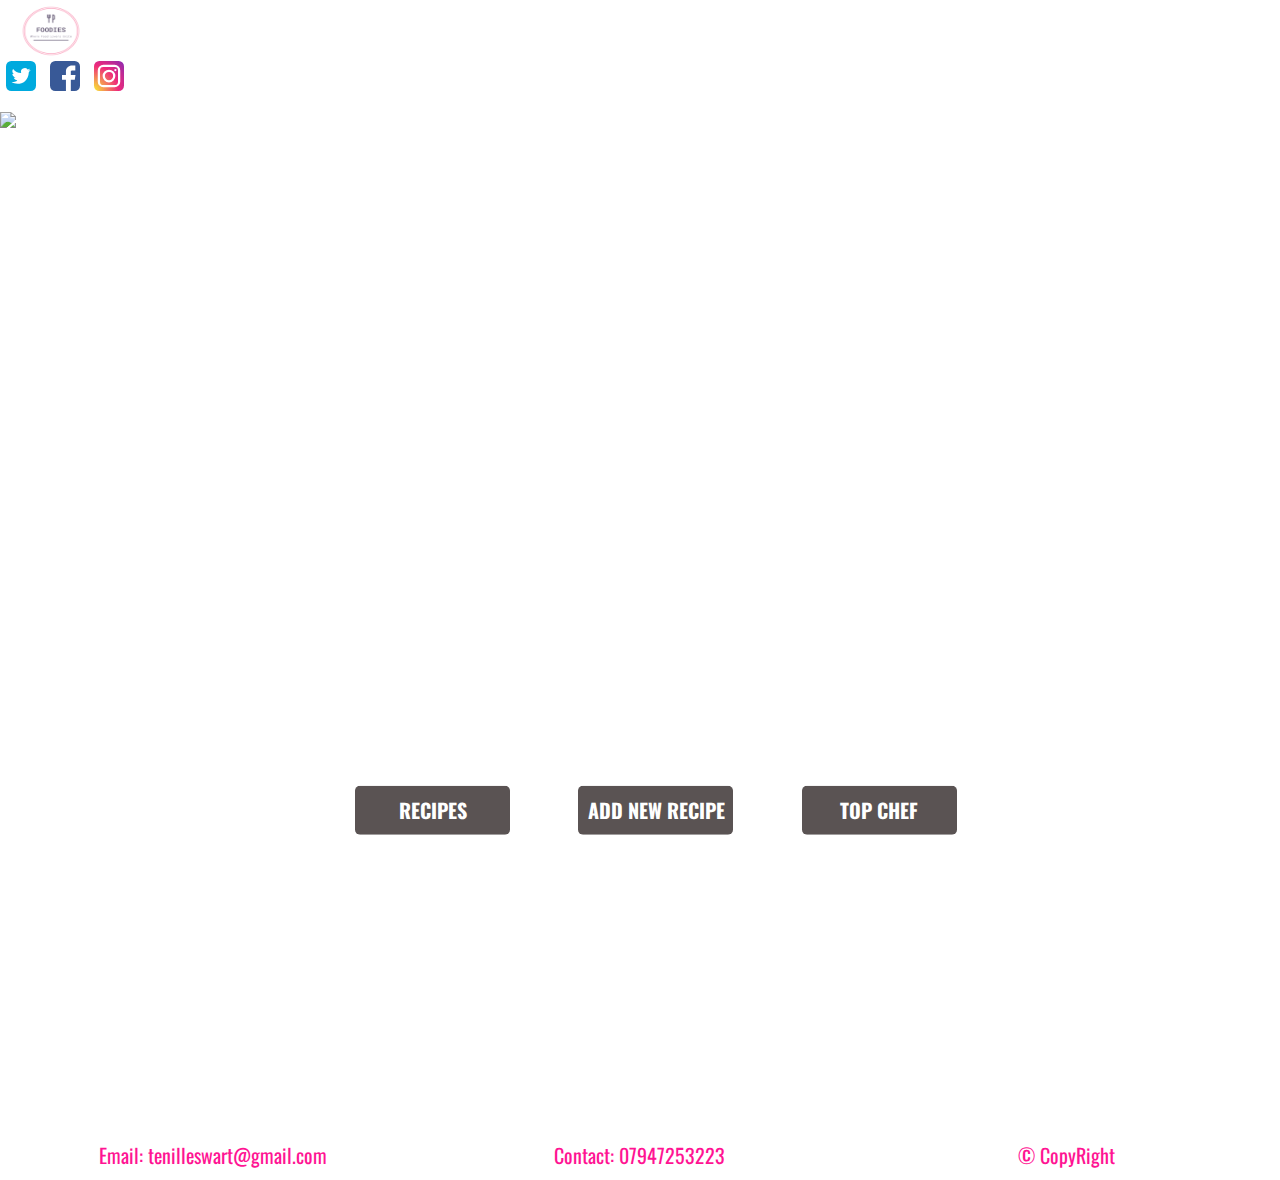
==== index.html @ 31bdc8f8 "formatting index.html" ====
<!DOCTYPE html>
<html lang="en-us">

<head>
    <title>RECIPES</title>
    <meta charset="utf-8">
    <meta name="viewport" content="width=device-width, initial-scale=1">

    <link rel="stylesheet" href="https://maxcdn.bootstrapcdn.com/bootstrap/3.3.7/css/bootstrap.min.css" type="text/css">
    <link href="https://fonts.googleapis.com/css?family=Oswald|Roboto+Condensed" rel="stylesheet">
    <link rel="stylesheet" href="css/style.css" type="text/css">
</head>

<body>
    <header>
        <nav class="navbar navbar-default">
            <div class="container-fluid">
                <div class="navbar-header">
                    <a href="#">
                        <img src="images/logo-transparent.png" id="logo">
                    </a>
                </div>
            </div>
            <div>
                <a href="# social-media-icons">
                    <img src="images/twitter.svg" class="social-media-icons">
                </a>
                <a href="#">
                    <img src="images/facebook.svg" class="social-media-icons">
                </a>
                <a href="#">
                    <img src="images/instagram.svg" class="social-media-icons">
                </a>
            </div>
        </nav>
    </header>

    <div class="text-center background-image">
        <img class="img-responsive center-block" src="images/background-image.png">
        <div class="centered">
            <div class="row">
                <div class="text-block col-sm-4">
                    <a class="menu-button" href="#">
                        RECIPES
                    </a>
                </div>
                <div class="text-block col-sm-4">
                    <a class="menu-button" href="#">
                        ADD NEW RECIPE
                    </a>
                </div>
                <div class="text-block col-sm-4">
                    <a class="menu-button" href="#">
                        TOP CHEF
                    </a>
                </div>
            </div>
        </div>
    </div>


    <footer class="container-fluid text-center footer-section">
        <div class="row">
            <div class="col-sm-4 footer-section">
                <p> Email: tenilleswart@gmail.com
                </p>
            </div>
            <div class="col-sm-4">
                <p> Contact: 07947253223
                </p>
            </div>
            <div class="col-sm-4">
                <p class="copy-right-text"> &copy; CopyRight
                </p>
            </div>
        </div>
        </div>
        </div>
        </div>
    </footer>

</body>

</html>
---- css/style.css ----
/* HEADER*/
.navbar-default {
	background-color: white;
	border-color: white;
}

.social-media-icons{
	height: 30px;
    	width: 40px;
    	align-content: right;
}

.background-image {
	width: 1290px;
	height: 999px;
}

.text-block{
	font-family: 'Oswald', sans-serif;	
	padding-left: 50px;
	padding-right: 50px;
	white-space: nowrap;
	overflow: hidden;
}


.menu-button {
	display: block;
    width: 155px;
    background: #5A5353;
    padding: 10px;
    text-align: center;
    border-radius: 5px;
    color: white;
	font-weight: bold;
	font-size: 20px;
}

.centered {
position: absolute;
top: 90%;
left: 50%;
transform: translate(-50%, -50%);
}


img#logo {
	    height: 60px;
    	width: 70px;
}

/*FOOTER*/

footer.footer-section {
	background-color: white;
  	margin-top: 30px;
    font-family: 'Oswald', sans-serif;
    font-size: 20px;
    color: #FF1493;
}
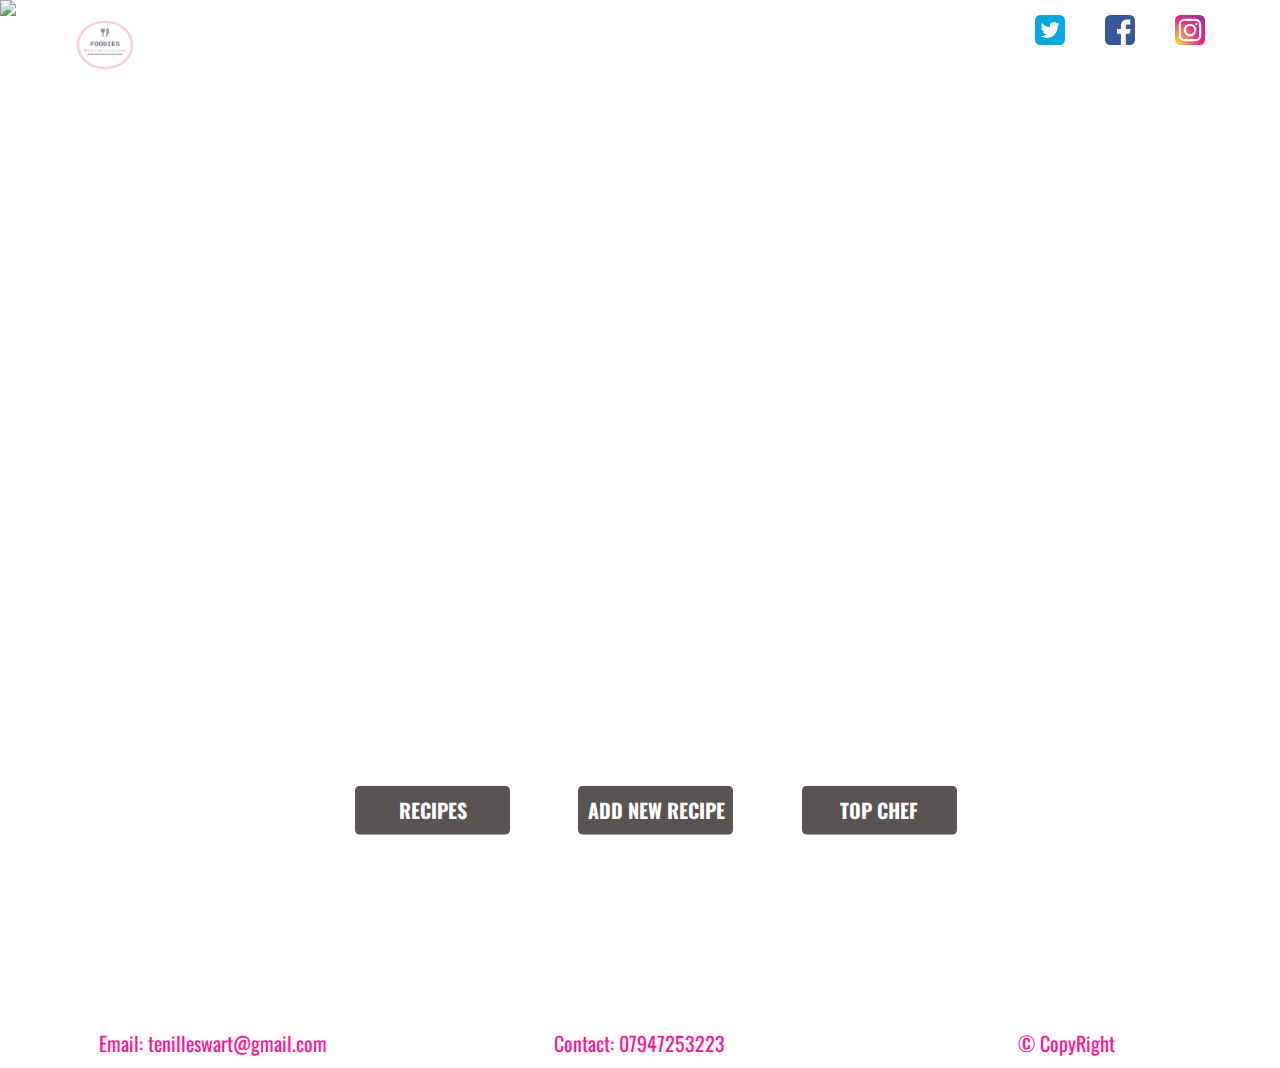
==== commit 4ba08cbf: "ammended navigation bar with social media icons" ====
--- a/index.html
+++ b/index.html
@@ -13,26 +13,38 @@
 
 <body>
     <header>
-        <nav class="navbar navbar-default">
-            <div class="container-fluid">
-                <div class="navbar-header">
-                    <a href="#">
-                        <img src="images/logo-transparent.png" id="logo">
-                    </a>
+ <nav class="navbar navbar-fixed-top navbar-transparent" role="navigation">
+      <div class="container">
+        <div class="navbar-header">
+          <a class="navbar-brand navbar-brand-logo" href="#">
+                <div class="logo">
+                   <img src="images/logo-transparent.png" id="logo">
                 </div>
-            </div>
-            <div>
-                <a href="# social-media-icons">
+              </a>
+        </div>
+        <div class="collapse navbar-collapse">
+          <ul class="nav navbar-nav navbar-right">
+                    <li>
+                         <a href="# social-media-icons">
                     <img src="images/twitter.svg" class="social-media-icons">
                 </a>
-                <a href="#">
+                    </li>
+                    <li>
+                        <a href="#">
                     <img src="images/facebook.svg" class="social-media-icons">
                 </a>
-                <a href="#">
+                    </li>
+            <li class="dropdown">
+              <a href="#">
                     <img src="images/instagram.svg" class="social-media-icons">
                 </a>
-            </div>
-        </nav>
+            </li>
+          </ul>
+        </div>
+      </div>
+    </nav>
+<!--  end navbar -->
+
     </header>
 
     <div class="text-center background-image">
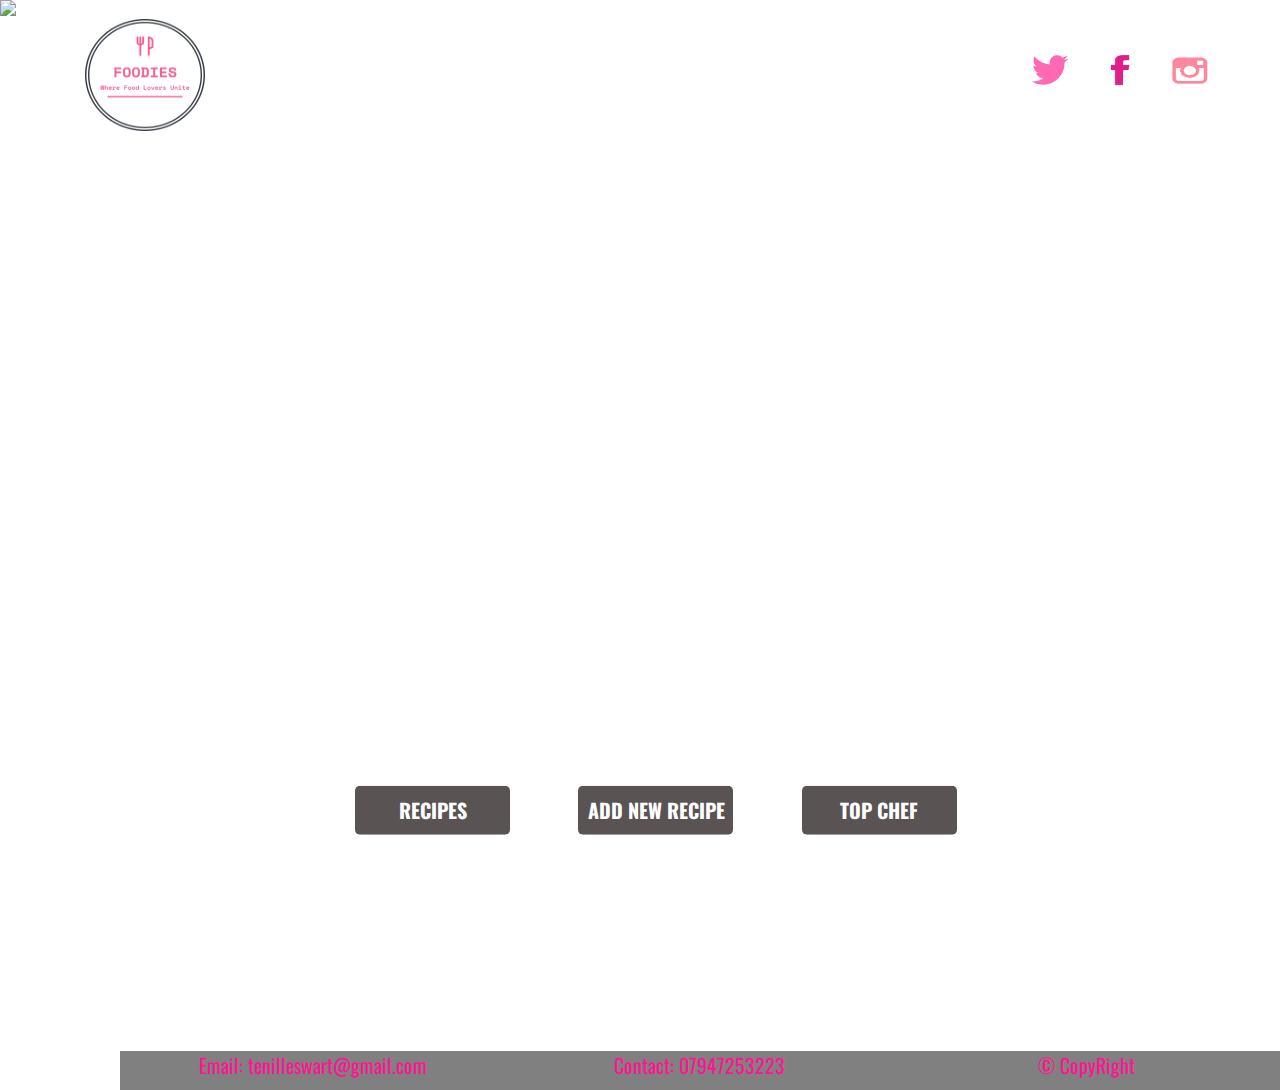
==== commit ed9c8767: "made changes to social media icons colour and position,edited logo,aligned footer" ====
--- a/index.html
+++ b/index.html
@@ -18,7 +18,7 @@
         <div class="navbar-header">
           <a class="navbar-brand navbar-brand-logo" href="#">
                 <div class="logo">
-                   <img src="images/logo-transparent.png" id="logo">
+                   <img src="images/logo-transparent2.png" id="logo">
                 </div>
               </a>
         </div>
@@ -26,17 +26,17 @@
           <ul class="nav navbar-nav navbar-right">
                     <li>
                          <a href="# social-media-icons">
-                    <img src="images/twitter.svg" class="social-media-icons">
+                    <img src="images/twitter-pink.svg" class="social-media-icons">
                 </a>
                     </li>
                     <li>
                         <a href="#">
-                    <img src="images/facebook.svg" class="social-media-icons">
+                    <img src="images/facebook-pink.png" class="social-media-icons">
                 </a>
                     </li>
             <li class="dropdown">
               <a href="#">
-                    <img src="images/instagram.svg" class="social-media-icons">
+                    <img src="images/instagram-pink.png" class="social-media-icons">
                 </a>
             </li>
           </ul>
--- a/css/style.css
+++ b/css/style.css
@@ -8,11 +8,14 @@
 	height: 30px;
     	width: 40px;
     	align-content: right;
+    	margin-top: 40px;
 }
 
 .background-image {
-	width: 1290px;
-	height: 999px;
+	width: 1800px;
+	height: 851.41px;
+	max-height: none;
+	max-width: none;
 }
 
 .text-block{
@@ -45,16 +48,20 @@
 
 
 img#logo {
-	    height: 60px;
-    	width: 70px;
+	    height: 140px;
+    	width: 150px;
+    	margin-top: -10px;
 }
+
 
 /*FOOTER*/
 
 footer.footer-section {
-	background-color: white;
+	background-color: grey;
   	margin-top: 30px;
     font-family: 'Oswald', sans-serif;
     font-size: 20px;
     color: #FF1493;
+    margin-top: 200px;
+    margin-left: 120px;
 }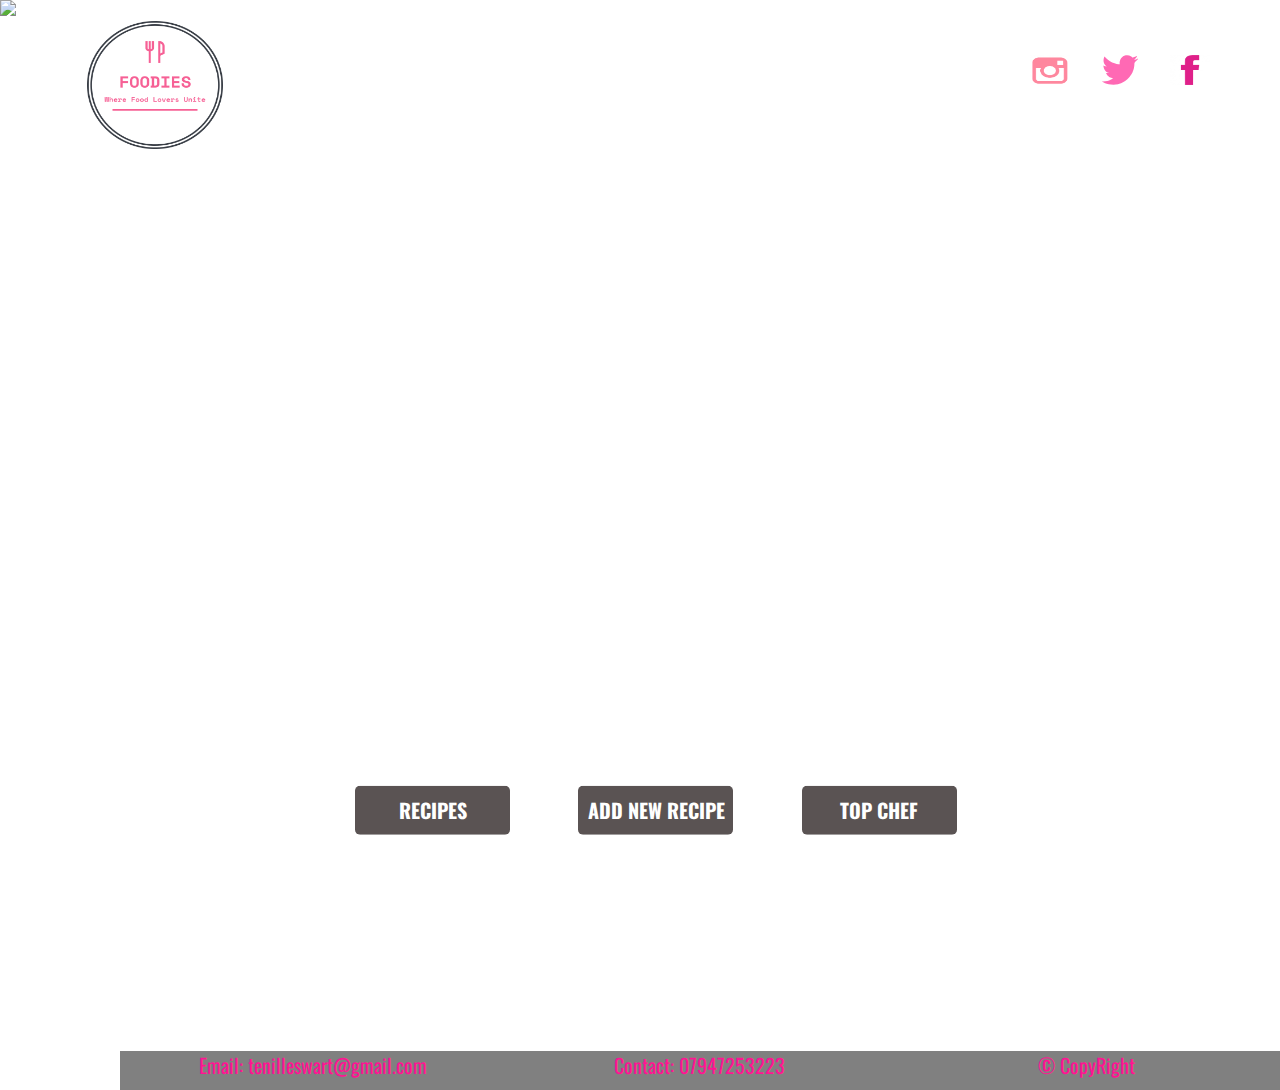
==== commit 39cd18ab: "added the page layouts to addnew.html and topchef.html and the container boxes for addnew page" ====
--- a/index.html
+++ b/index.html
@@ -26,17 +26,17 @@
           <ul class="nav navbar-nav navbar-right">
                     <li>
                          <a href="# social-media-icons">
-                    <img src="images/twitter-pink.svg" class="social-media-icons">
+                    <img src="images/instagram-pink.png" class="social-media-icons">
                 </a>
                     </li>
                     <li>
                         <a href="#">
-                    <img src="images/facebook-pink.png" class="social-media-icons">
+                    <img src="images/twitter-pink.svg" class="social-media-icons">
                 </a>
                     </li>
             <li class="dropdown">
               <a href="#">
-                    <img src="images/instagram-pink.png" class="social-media-icons">
+                    <img src="images/facebook-pink.png" class="social-media-icons">
                 </a>
             </li>
           </ul>
--- a/css/style.css
+++ b/css/style.css
@@ -48,8 +48,8 @@
 
 
 img#logo {
-	    height: 140px;
-    	width: 150px;
+	    height: 160px;
+    	width: 170px;
     	margin-top: -10px;
 }
 
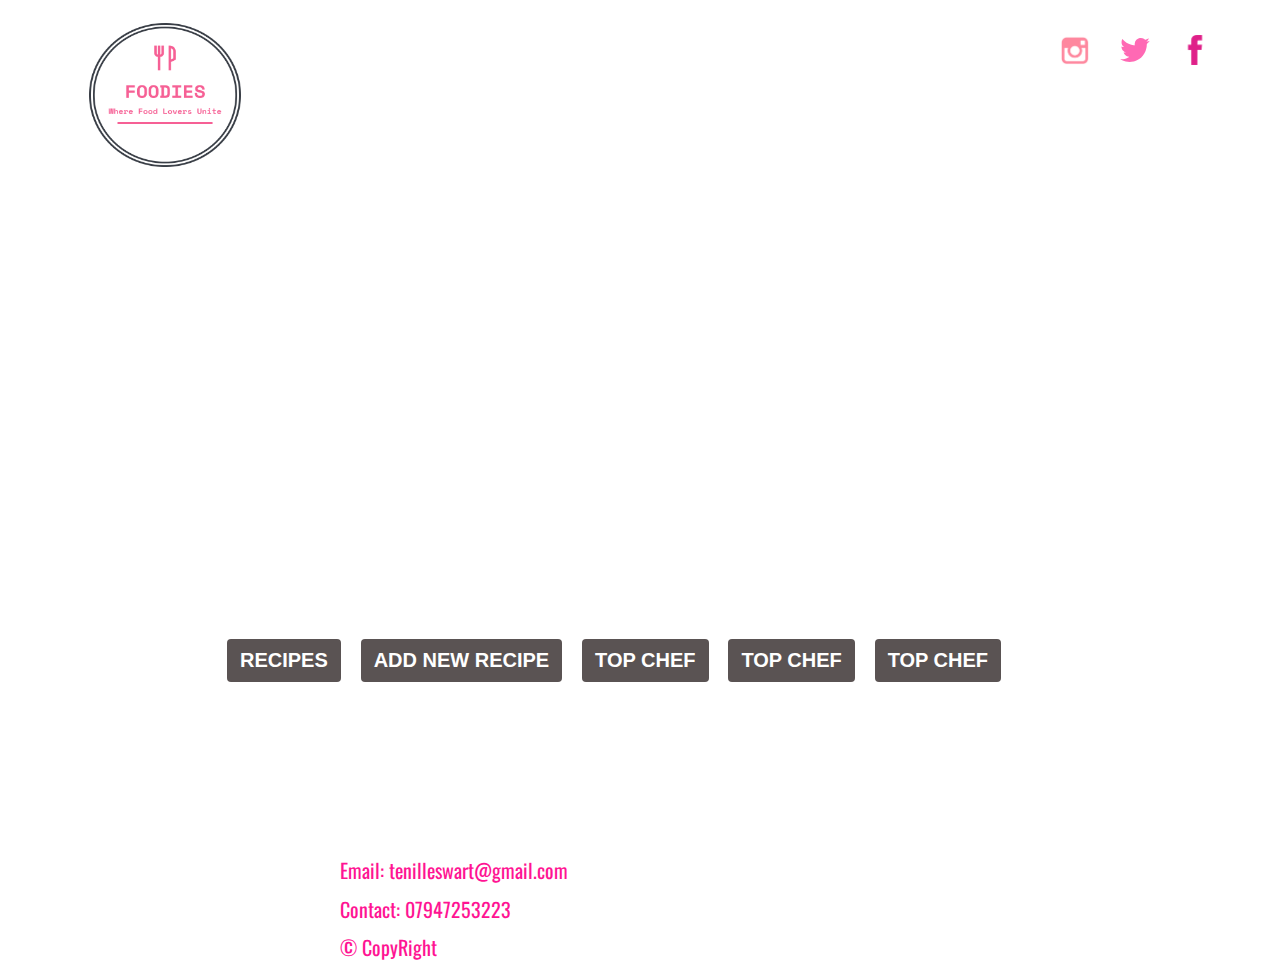
==== commit 52a0ef3e: "added header.html page and newrecipe.html made changes to style.css for the footer section and heade" ====
--- a/index.html
+++ b/index.html
@@ -47,41 +47,34 @@
 
     </header>
 
-    <div class="text-center background-image">
-        <img class="img-responsive center-block" src="images/background-image.png">
-        <div class="centered">
-            <div class="row">
-                <div class="text-block col-sm-4">
-                    <a class="menu-button" href="#">
-                        RECIPES
-                    </a>
-                </div>
-                <div class="text-block col-sm-4">
-                    <a class="menu-button" href="#">
-                        ADD NEW RECIPE
-                    </a>
-                </div>
-                <div class="text-block col-sm-4">
-                    <a class="menu-button" href="#">
-                        TOP CHEF
-                    </a>
-                </div>
-            </div>
+
+
+
+  
+    <div class="container-fluid"></div>
+    <div class="img-responsive background-image col-md-12"></div>
+    <div class="container">
+        <div class="btn-wrapper">
+            <button class="btn menu-button">RECIPES</button>
+            <button class="btn menu-button">ADD NEW RECIPE</button>
+            <button class="btn menu-button">TOP CHEF</button>
+            <button class="btn menu-button">TOP CHEF</button>
+            <button class="btn menu-button">TOP CHEF</button>
         </div>
     </div>
+    </div>
 
-
-    <footer class="container-fluid text-center footer-section">
-        <div class="row">
-            <div class="col-sm-4 footer-section">
+    <footer class="fixed-bottom text-center footer-section">
+        <div class="footer-wrapper">
+            <div class="fit">
                 <p> Email: tenilleswart@gmail.com
                 </p>
             </div>
-            <div class="col-sm-4">
+            <div class="fit">
                 <p> Contact: 07947253223
                 </p>
             </div>
-            <div class="col-sm-4">
+            <div class="fit">
                 <p class="copy-right-text"> &copy; CopyRight
                 </p>
             </div>
@@ -91,6 +84,8 @@
         </div>
     </footer>
 
+
+
 </body>
 
 </html>--- a/css/style.css
+++ b/css/style.css
@@ -1,5 +1,5 @@
 /* HEADER*/
-.navbar-default {
+/*.navbar-default {
 	background-color: white;
 	border-color: white;
 }
@@ -9,13 +9,58 @@
     	width: 40px;
     	align-content: right;
     	margin-top: 40px;
+}*/
+
+.navbar-default {
+	background-color: white;
+	border-color: white;
+}
+
+.social-media-icons{
+	height: 30px;
+    width: 30px;
+    align-content: right;
+	margin-top: 20px;	
+}
+.navbar_right {
+    margin-right: -60px !important;
+}
+
+.navbar_left {
+    margin-left: -60px !important;
+}
+
+body, html {
+	height: 100%;
+}
+
+
+.btn-wrapper { 
+	text-align:center; 
+	position:absolute; 
+	bottom: 200px; 
+	margin: 0 auto; 
+	width: 85%;
+	padding: 0px 0px 10px 0px;
+}
+
+.menu-button {
+	background: #5A5353;
+	text-align: center;
+	margin: 8px 8px 8px 8px;
+	font-weight: bold;
+	font-size: 20px;
+	color: white;
 }
 
 .background-image {
-	width: 1800px;
-	height: 851.41px;
-	max-height: none;
-	max-width: none;
+	width: 100%;
+	height: 100%;
+	background-image: url('http://i65.tinypic.com/wths2u.png');
+	background-repeat: no-repeat;
+	background-position: center;
+	background-size:cover;
+	background-attachment: fixed;
 }
 
 .text-block{
@@ -27,17 +72,6 @@
 }
 
 
-.menu-button {
-	display: block;
-    width: 155px;
-    background: #5A5353;
-    padding: 10px;
-    text-align: center;
-    border-radius: 5px;
-    color: white;
-	font-weight: bold;
-	font-size: 20px;
-}
 
 .centered {
 position: absolute;
@@ -48,8 +82,8 @@
 
 
 img#logo {
-	    height: 160px;
-    	width: 170px;
+	    height: 180px;
+    	width: 190px;
     	margin-top: -10px;
 }
 
@@ -57,11 +91,133 @@
 /*FOOTER*/
 
 footer.footer-section {
-	background-color: grey;
-  	margin-top: 30px;
     font-family: 'Oswald', sans-serif;
     font-size: 20px;
-    color: #FF1493;
-    margin-top: 200px;
-    margin-left: 120px;
-}+	color: #FF1493;
+	bottom: -1px;
+    position: absolute;
+    width: 100%;
+    height: 5%;
+}
+
+.fit{
+	width: 30%;
+	inline-size: fit-content;
+}
+
+.footer-wrapper{
+	text-align: center;
+	width:100%;
+	margin-left: 340px;
+}
+
+
+/*ADDNEW PAGE*/
+
+.single-service{
+	border: 1px solid #ebebeb;
+	text-align: center;
+	background: #fff;
+}
+
+.service-bg{
+	height: 200px;
+	position: relative;
+}
+
+.service-bg-1{
+	background: url("images/salmon-poke.jpg");
+	-webkit-background-size: cover;
+	background-size: cover;
+	background-position: center;
+}
+
+.service-bg-2{
+	background: url("images/Eton-Mess.jpg");
+	-webkit-background-size: cover;
+	background-size: cover;
+	background-position: center;
+}
+
+.service-bg-3{
+	background: url("images/ravioli.jpg");
+	-webkit-background-size: cover;
+	background-size: cover;
+	background-position: center;
+}
+
+.service-bg-4{
+	background: url("images/Summer-Cobb-Salad.jpg");
+	-webkit-background-size: cover;
+	background-size: cover;
+	background-position: center;
+}
+
+.service-bg-5{
+	background: url("images/Macroons.jpg");
+	-webkit-background-size: cover;
+	background-size: cover;
+	background-position: center;
+}
+
+.service-bg-6{
+	background: url("images/ravioli.jpg");
+	-webkit-background-size: cover;
+	background-size: cover;
+	background-position: center;
+}
+
+.service-bg h2{
+	colour: white;
+	background: pink;
+	border: 1px solid pink;
+	font-size: 17px;
+	text-align: center;
+	font-weight: 700;
+	padding: 15px;
+	position: absolute;
+	left: 8%;
+	width: 84%;
+	margin: 0;
+	bottom: -25px;
+	border-radius: 50px;
+	letter-spacing: 2px;
+}
+
+.single-service:hover .service-bg h2{
+	background: #fff;
+	transition: .9s;
+	color: grey;
+}
+
+.service-text{
+	padding: 50px 30px 20px;
+	font-size: 15px;
+	font-weight: 400;
+}
+
+.service-text p:last-child{
+	margin: 0;
+	line-height: 1.8;
+}
+
+.btn-area{
+	display: inline-block;
+	color: #333;
+	font-size: 17px;
+	font-weight: 700;
+	margin-top: 30px;
+	text-transform: capitalize;
+}
+
+
+
+
+
+
+
+
+
+
+
+
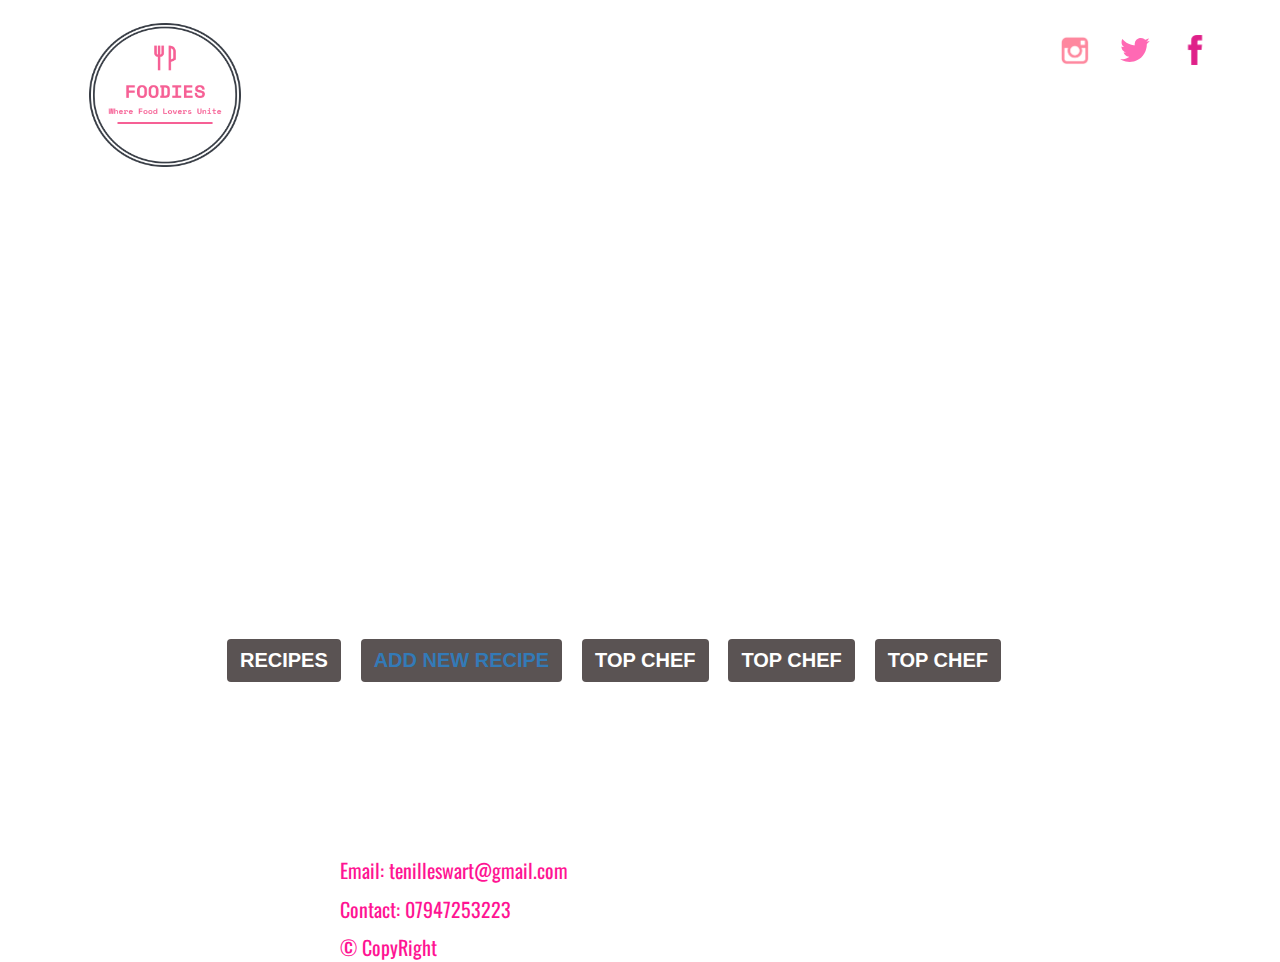
==== commit 8082d368: "deleted master page" ====
--- a/index.html
+++ b/index.html
@@ -56,7 +56,7 @@
     <div class="container">
         <div class="btn-wrapper">
             <button class="btn menu-button">RECIPES</button>
-            <button class="btn menu-button">ADD NEW RECIPE</button>
+            <button class="btn menu-button"> <a href="newrecipe.html">ADD NEW RECIPE</a></button>
             <button class="btn menu-button">TOP CHEF</button>
             <button class="btn menu-button">TOP CHEF</button>
             <button class="btn menu-button">TOP CHEF</button>
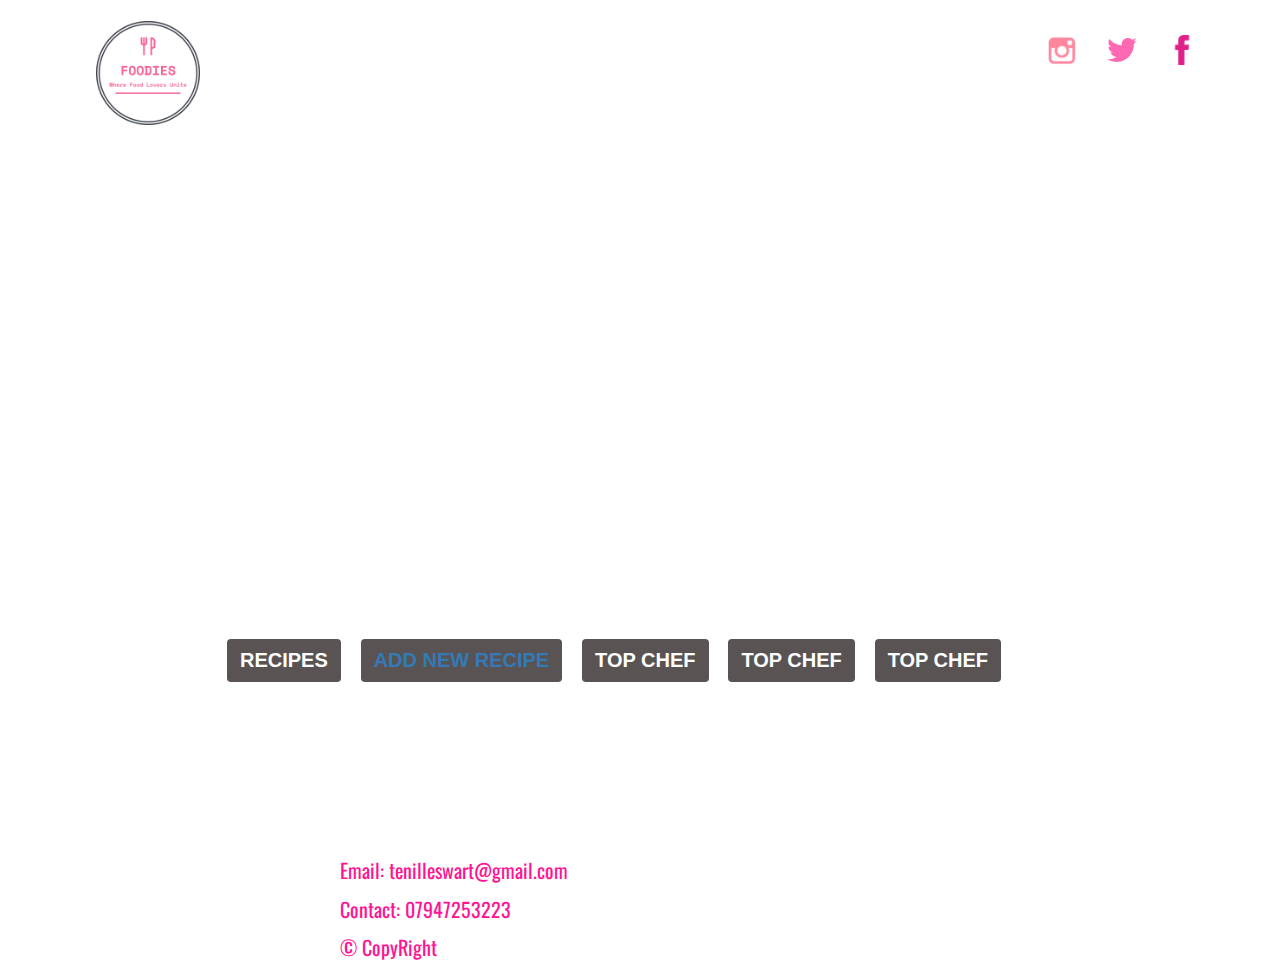
==== commit b83e21c6: "added the README.md file" ====
--- a/index.html
+++ b/index.html
@@ -16,14 +16,14 @@
  <nav class="navbar navbar-fixed-top navbar-transparent" role="navigation">
       <div class="container">
         <div class="navbar-header">
-          <a class="navbar-brand navbar-brand-logo" href="#">
+          <a class="navbar-brand navbar-brand-logo navbar_left" href="#">
                 <div class="logo">
                    <img src="images/logo-transparent2.png" id="logo">
                 </div>
               </a>
         </div>
         <div class="collapse navbar-collapse">
-          <ul class="nav navbar-nav navbar-right">
+          <ul class="nav navbar-nav navbar-right navbar_right">
                     <li>
                          <a href="# social-media-icons">
                     <img src="images/instagram-pink.png" class="social-media-icons">
--- a/css/style.css
+++ b/css/style.css
@@ -23,11 +23,11 @@
 	margin-top: 20px;	
 }
 .navbar_right {
-    margin-right: -60px !important;
+    margin-right: -2px !important;
 }
 
 .navbar_left {
-    margin-left: -60px !important;
+    margin-left: -2px !important;
 }
 
 body, html {
@@ -82,9 +82,9 @@
 
 
 img#logo {
-	    height: 180px;
-    	width: 190px;
-    	margin-top: -10px;
+	    height: 130px;
+    	width: 130px;
+    	margin-top: -7px;
 }
 
 
@@ -210,14 +210,20 @@
 	text-transform: capitalize;
 }
 
-
-
-
-
-
-
-
-
-
-
-
+.body-container{
+	padding-top: 250px;
+}
+
+/*NEW RECIPE PAGE*/
+
+.form{
+	background: grey;
+}
+
+
+
+
+
+
+
+
